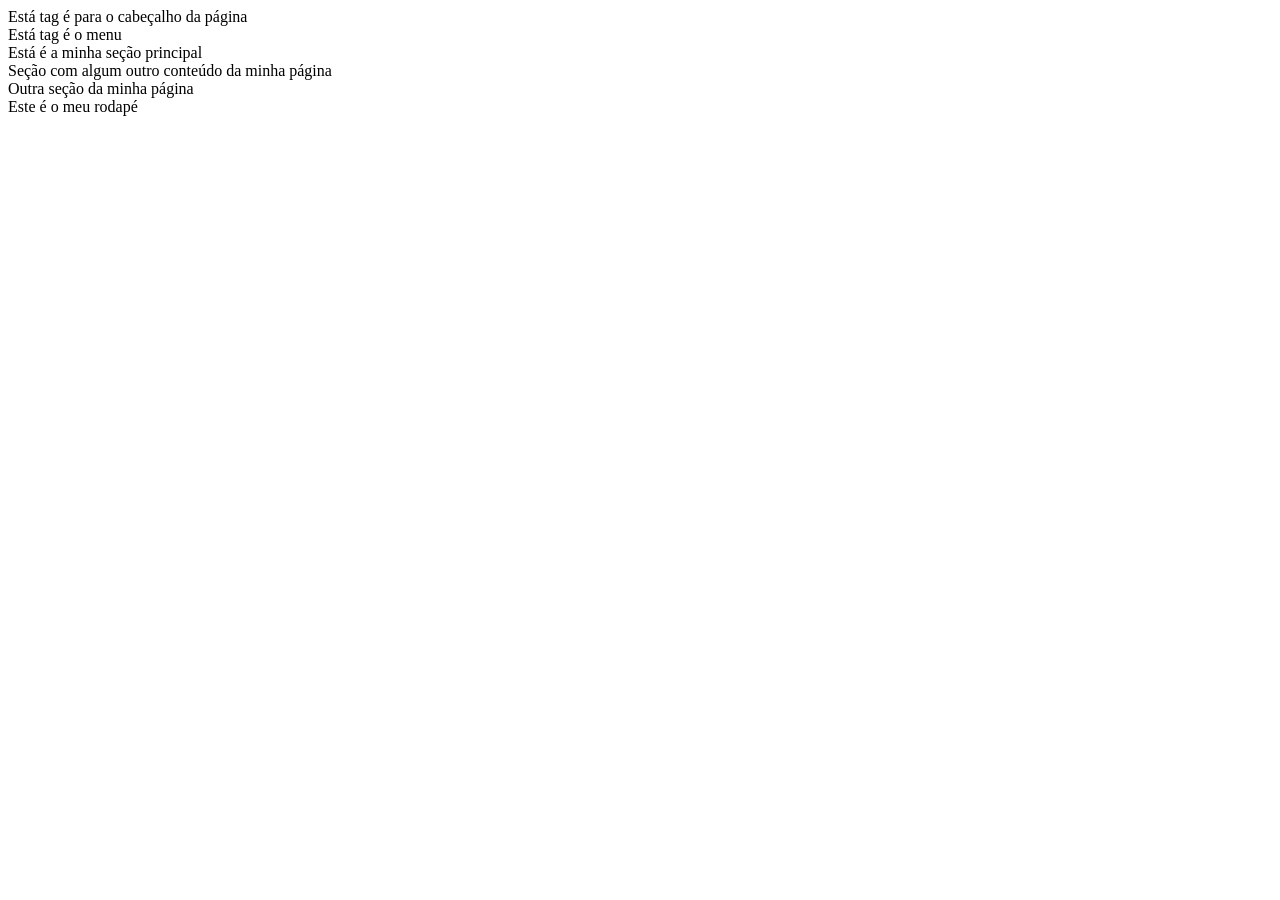
==== index.html @ fb20342a "Add files via upload" ====
<!DOCTYPE html>
<html lang="pt-br">
<head>
    <meta charset="UTF-8">
    <meta name="viewport" content="width=device-width, initial-scale=1.0">
    <title>Document</title>
</head>
<body>
    <header>
        Está tag é para o cabeçalho da página
        <nav>
            Está tag é o menu
        </nav>
    </header>

    <main>
        Está é a minha seção principal
    </main>

    <section>
     Seção com algum outro conteúdo da minha página
    </section>

    <section>
     Outra seção da minha página
    </section>

    <footer>
        Este é o meu rodapé
    </footer>

</body>
</html>
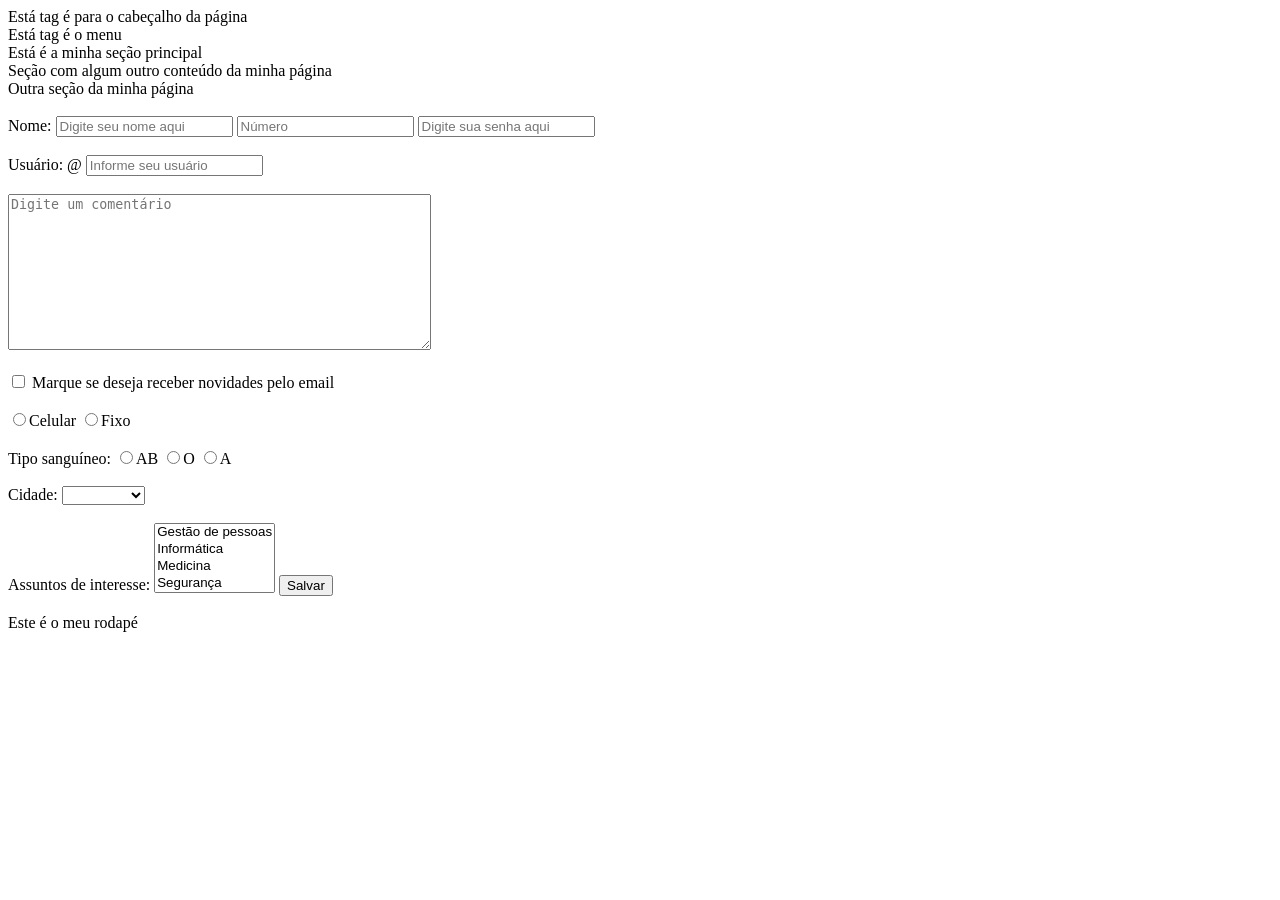
==== commit be1897cf: "Add files via upload" ====
--- a/index.html
+++ b/index.html
@@ -1,10 +1,12 @@
 <!DOCTYPE html>
 <html lang="pt-br">
+
 <head>
     <meta charset="UTF-8">
     <meta name="viewport" content="width=device-width, initial-scale=1.0">
     <title>Document</title>
 </head>
+
 <body>
     <header>
         Está tag é para o cabeçalho da página
@@ -18,16 +20,90 @@
     </main>
 
     <section>
-     Seção com algum outro conteúdo da minha página
+        Seção com algum outro conteúdo da minha página
     </section>
 
     <section>
-     Outra seção da minha página
+        Outra seção da minha página
     </section>
+
+    <br />
+
+    <form>
+        <label>Nome:</label>
+
+        <input type="text" placeholder="Digite seu nome aqui">
+        <input type="number" placeholder="Número">
+        <input type="password" placeholder="Digite sua senha aqui">
+
+        <br />
+        <br />
+
+        <label>Usuário:</label>
+        <span>@</span>
+        <input type="text" placeholder="Informe seu usuário">
+
+        <br />
+        <br />
+
+        <textarea placeholder="Digite um comentário" cols="50" rows="10"></textarea>
+
+        <br />
+        <br />
+
+        <input type="checkbox"> <label>Marque se deseja receber novidades pelo email</label>
+
+        <br />
+        <br />
+
+
+        <input type="radio" name="tipotelefone"><label>Celular</label>
+        <input type="radio" name="tipotelefone"><label>Fixo</label>
+
+        <br />
+        <br />
+
+        <label>Tipo sanguíneo:</label>
+        <input type="radio" name="tiposanguineo"><label>AB</label>
+        <input type="radio" name="tiposanguineo"><label>O</label>
+        <input type="radio" name="tiposanguineo"><label>A</label>
+
+        <br />
+        <br />
+
+        <label>Cidade:</label>
+        <select>
+            <option></option>
+            <option>Blumenau</option>
+            <option>Gaspar</option>
+            <option>Indail</option>
+            <option>Joenvile</option>
+        </select>
+
+        <br />
+        <br />
+        <label>Assuntos de interesse:</label>
+        <select multiple>
+            <option>Gestão de pessoas</option>
+            <option>Informática</option>
+            <option>Medicina</option>
+            <option>Segurança</option>
+            <option>Administração</option>
+        </select>
+        <button>Salvar</button>
+
+
+    </form>
+
+
+
+
+    <br />
 
     <footer>
         Este é o meu rodapé
     </footer>
 
 </body>
+
 </html>
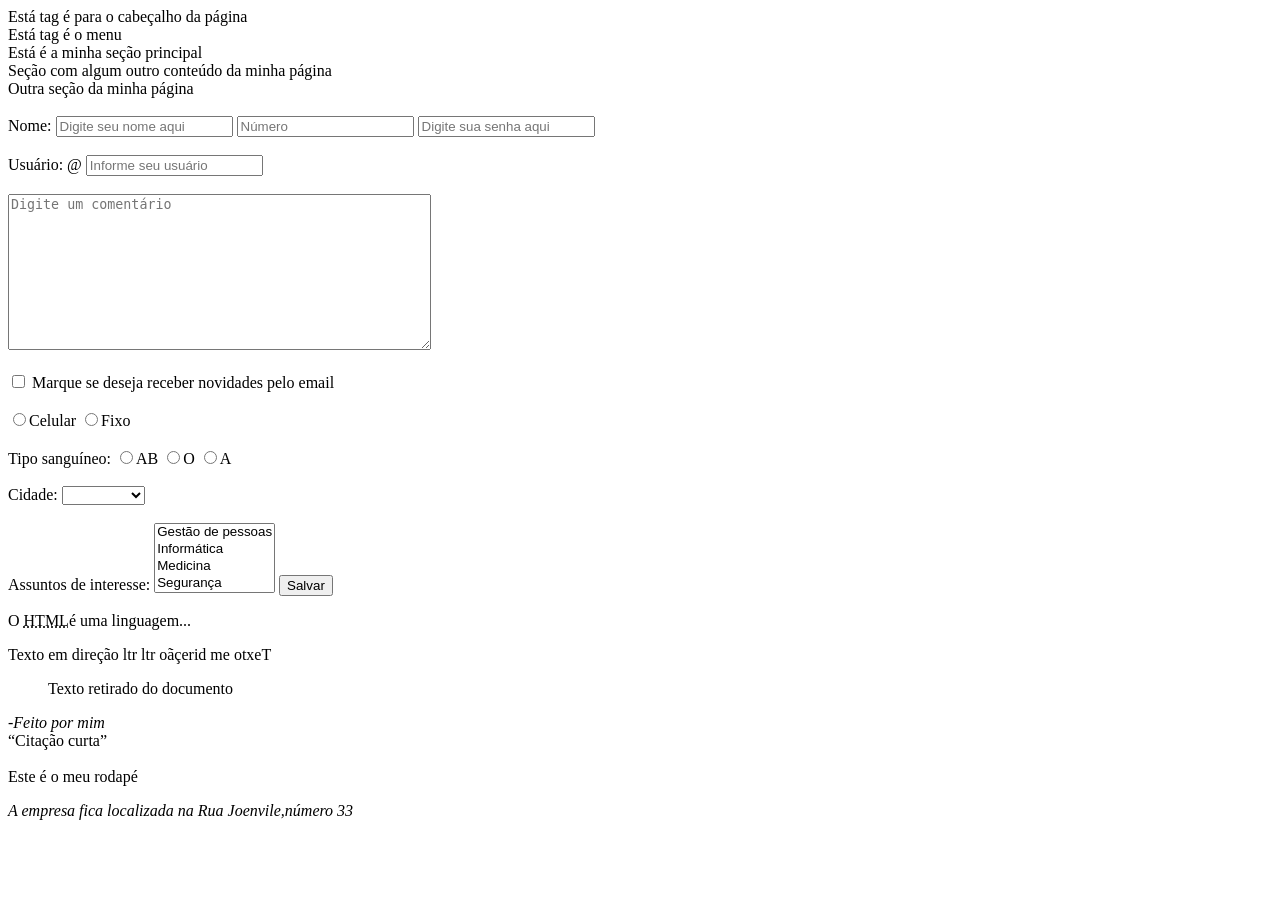
==== commit 8ddf924d: "Add files via upload" ====
--- a/index.html
+++ b/index.html
@@ -95,15 +95,24 @@
 
     </form>
 
-
-
-
+<section>
+<p> O <abbr title="Hyper Text Markup Language">HTML</abbr>é uma linguagem... </p>
+<bdo dir="ltr">Texto em direção ltr</bdo>
+<bdo dir="rtl">Texto em direção rtl</bdo>
+<blockquote cite="file:///C:/Users/aluno/Downloads/Curso-html-main/Curso/html/index.html">Texto retirado do documento</blockquote>
+<cite> -Feito por mim</cite> 
+<br/>
+<q>Citação curta</q>
+</section>
     <br />
 
     <footer>
         Este é o meu rodapé
     </footer>
+    <address>
 
+        <p>A empresa fica localizada na Rua Joenvile,número 33 </p>
+    </address>
 </body>
 
 </html>
